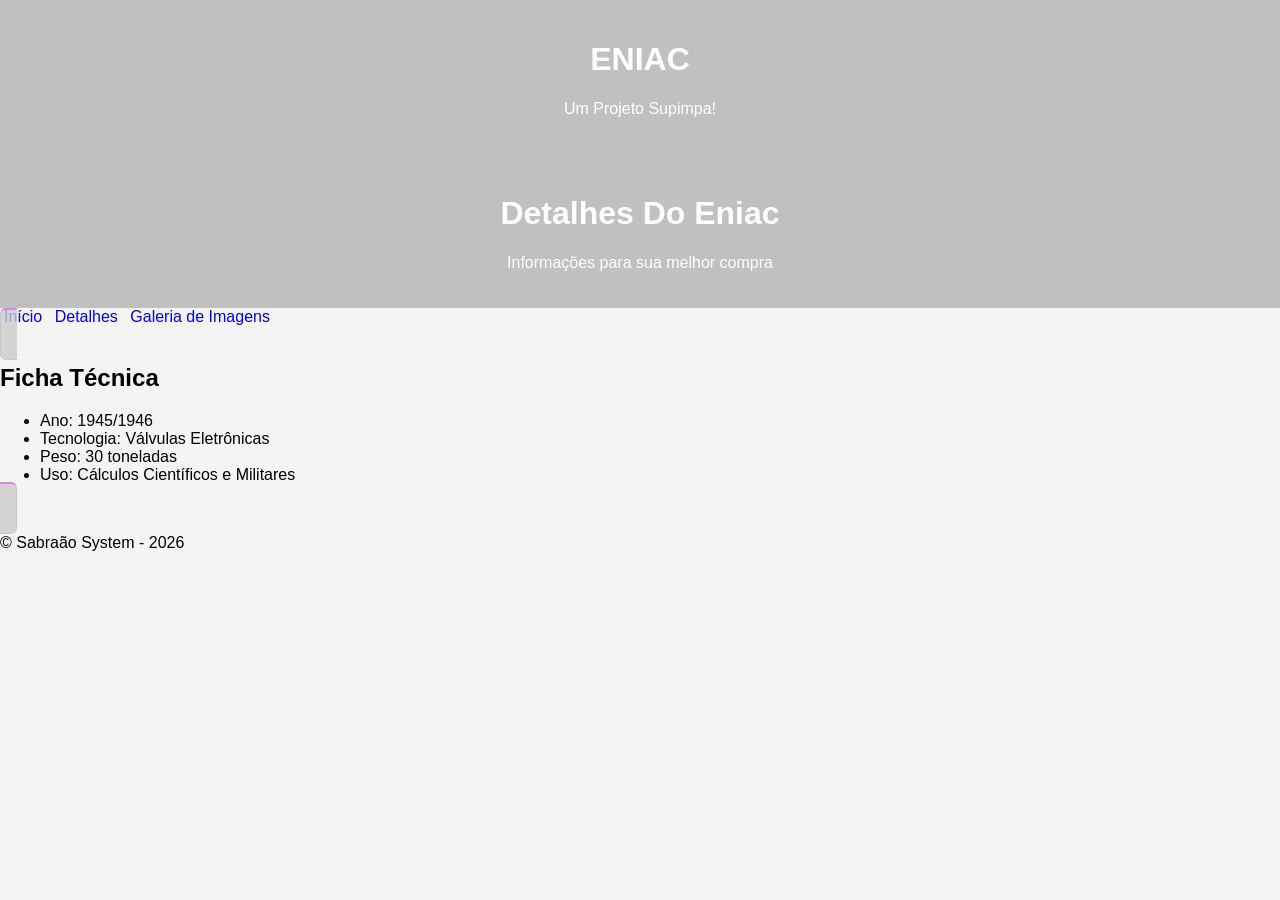
==== detalhes.html @ 87b4e4e3 "Aula 09/04/2026" ====
<!DOCTYPE html>
<html lang="pt-br">

<head>
    <meta charset="UTF-8">
    <meta name="viewport" content="width=device-width, initial-scale=1.0">
    <title>Eniac - Detalhes</title>
    <link rel="stylesheet" href="style.css">
</head>

<body>
    <header>
        <h1>ENIAC</h1>
        <p>Um Projeto Supimpa!</p>
    </header>

    <body>
        <header>
            <h1>Detalhes Do Eniac</h1>
            <p> Informações para sua melhor compra</p>
        </header>
        <nav>
            <a href="index.html">Início</a>
            <a href="detalhes.html">Detalhes</a>
            <a href="galeria.html">Galeria de Imagens</a>
        </nav>
        <main>
            <selection class="bloco">
                <h2>Ficha Técnica</h2>
                <ul>
                    <li>Ano: 1945/1946</li>
                    <li>Tecnologia: Válvulas Eletrônicas</li>
                    <li>Peso: 30 toneladas</li>
                    <li>Uso: Cálculos Científicos e Militares</li>
                </ul>
            </selection>
        </main>
        <footer>
            <p>&copy; Sabraão System - 2026</p>
        </footer>
    </body>

</html>
---- style.css ----
* {
    /*bloco de reset*/
    box-sizing: border-box;
    ;
}

body {
    margin: 0;
    font-family: Arial, Helvetica, sans-serif;
    background-color: #f4f4f4;
    /*cor em hexadecimal*/
}

header {
    background-color: #c0c0c0;
    /*cinza cocô kkkk*/
    color: #ffff;
    /*branco em hexadecimal*/
    padding: 20px;
    text-align: center;
    /*centraliza o texto*/
}

nav a {
    /*nav navigation a a, de link, vou trabalhar só no link*/
    color: blue;
    text-decoration: none;
    /*remove o sublinhado dos links / tirei toda a decoração do texto*/
    padding: 4px;
}

.bloco {
    /*declaração de class, a class procede de "."*/
    background-color: #cccc;
    /*cor branca em hexadecimal*/
    color: black;
    border: 1px dotted #a3a3;
    /*borda pontilhada, borda geraç tracejada*/
    ;
    border-radius: 6px;
    /*borda arredondada*/
    padding: 16px;
    margin-bottom: 16px;
    border-top: 2px solid #d8d;
    /*borda superior sólida, cor rosa em hexadecimal*/
    ;
}

#galeria { /* # significa id, onde coloca-se por ex: id="galeria" só pode ter 1 com mesmo nome por pagina*/
    display: flex;
    flex-wrap: wrap;
    gap: 24px; /*espaçamento entre os elementos dentro do id*/
    justify-content: flex-start; /*reforçando que ele vai estar "flexivel"*/
    padding: 20px;

}

.foto {
    background: #ffffff;
    padding: 12px 12px 20px 12px;  /*lat dir, esq, baixo e topo*/
    border: 1px solid #dddddd;
    box-shadow: 0 4px 10px #000000;
    width: 220px; /*largura*/
    text-align: 4px; /*alinhamento do texto*/
    border-radius: 4px;
}

.foto img {
    width: 100%;
    height: 220px;
    object-fit: cover;  /*efeito de sobrepor*/
    display: block;
}
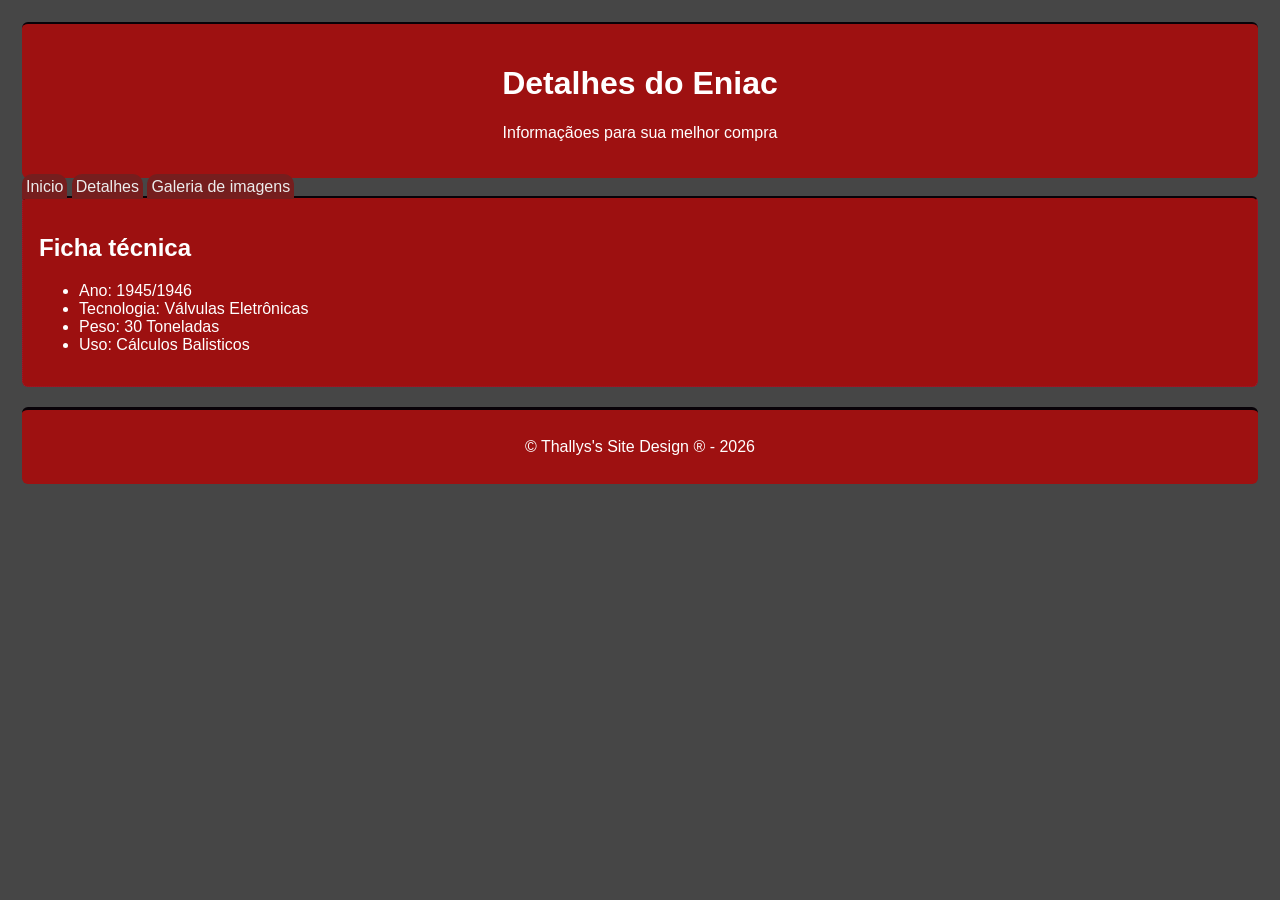
==== commit a694365c: "Add files via upload" ====
--- a/detalhes.html
+++ b/detalhes.html
@@ -1,5 +1,5 @@
 <!DOCTYPE html>
-<html lang="pt-br">
+<html lang="pt-BR">
 
 <head>
     <meta charset="UTF-8">
@@ -10,34 +10,30 @@
 
 <body>
     <header>
-        <h1>ENIAC</h1>
-        <p>Um Projeto Supimpa!</p>
+        <h1>Detalhes do Eniac</h1>
+        <P>Informaçãoes para sua melhor compra</P>
     </header>
 
-    <body>
-        <header>
-            <h1>Detalhes Do Eniac</h1>
-            <p> Informações para sua melhor compra</p>
-        </header>
-        <nav>
-            <a href="index.html">Início</a>
-            <a href="detalhes.html">Detalhes</a>
-            <a href="galeria.html">Galeria de Imagens</a>
-        </nav>
-        <main>
-            <selection class="bloco">
-                <h2>Ficha Técnica</h2>
-                <ul>
-                    <li>Ano: 1945/1946</li>
-                    <li>Tecnologia: Válvulas Eletrônicas</li>
-                    <li>Peso: 30 toneladas</li>
-                    <li>Uso: Cálculos Científicos e Militares</li>
-                </ul>
-            </selection>
-        </main>
-        <footer>
-            <p>&copy; Sabraão System - 2026</p>
-        </footer>
-    </body>
+    <nav>
+        <a href="index.html"> Inicio</a>
+        <a href="detalhes.html">Detalhes</a>
+        <a href="galeria.html"> Galeria de imagens</a>
+    </nav>
+    <main>
+        <section class="bloco">
+            <h2> Ficha técnica</h2>
+            <ul>
+                <li>Ano: 1945/1946</li>
+                <li>Tecnologia: Válvulas Eletrônicas</li>
+                <li>Peso: 30 Toneladas</li>
+                <li> Uso: Cálculos Balisticos</li>
+            </ul>
+
+        </section>
+    </main>
+    <footer>
+        <p>&copy; Thallys's Site Design &reg; - 2026</p>
+    </footer>
+</body>
 
 </html>
--- a/style.css
+++ b/style.css
@@ -5,53 +5,60 @@
 }
 
 body {
-    margin: 0;
-    font-family: Arial, Helvetica, sans-serif;
-    background-color: #f4f4f4;
-    /*cor em hexadecimal*/
+    margin: 2px;
+    font-family:'Trebuchet MS', 'Lucida Sans Unicode', 'Lucida Grande', 'Lucida Sans', Arial, sans-serif;       
+    background-color: #000000b9;/*cor em hexadecimal*/
+    padding: 20px;/*alterei o padding 16/04*/
+    
 }
-
 header {
-    background-color: #c0c0c0;
+    background-color: #a70c0ce7;
     /*cinza cocô kkkk*/
-    color: #ffff;
+    color: #ffffff;
     /*branco em hexadecimal*/
     padding: 20px;
     text-align: center;
     /*centraliza o texto*/
+     border-radius: 6px;
+     border-top: 2px solid rgb(8, 2, 8);
 }
 
 nav a {
     /*nav navigation a a, de link, vou trabalhar só no link*/
-    color: blue;
+    color: rgb(236, 236, 236);
     text-decoration: none;
     /*remove o sublinhado dos links / tirei toda a decoração do texto*/
     padding: 4px;
+    border-top-left-radius: 10px; /*bordas arredondadas só na parte superior*/
+    border-top-right-radius: 10px; /*bordas arredondadas só na parte superior*/
+    background-color: #751e1e; /*cor de fundo do link, cor cinza escuro com transparência*/
+    border-bottom-color: #d8d;
+
 }
 
 .bloco {
     /*declaração de class, a class procede de "."*/
-    background-color: #cccc;
+    background-color: #a70c0ce7;
     /*cor branca em hexadecimal*/
-    color: black;
+    color: rgb(255, 255, 255); 
     border: 1px dotted #a3a3;
     /*borda pontilhada, borda geraç tracejada*/
     ;
-    border-radius: 6px;
+    border-radius: 6px; 
     /*borda arredondada*/
     padding: 16px;
     margin-bottom: 16px;
-    border-top: 2px solid #d8d;
+    border-top: 2px solid rgb(8, 2, 8); /*borda superior sólida, cor preta em rgb*/
     /*borda superior sólida, cor rosa em hexadecimal*/
-    ;
 }
 
 #galeria { /* # significa id, onde coloca-se por ex: id="galeria" só pode ter 1 com mesmo nome por pagina*/
     display: flex;
     flex-wrap: wrap;
     gap: 24px; /*espaçamento entre os elementos dentro do id*/
-    justify-content: flex-start; /*reforçando que ele vai estar "flexivel"*/
+    justify-content: center; /* centraliza horizontalmente */
     padding: 20px;
+    color: #000000;
 
 }
 
@@ -62,7 +69,7 @@
     box-shadow: 0 4px 10px #000000;
     width: 220px; /*largura*/
     text-align: 4px; /*alinhamento do texto*/
-    border-radius: 4px;
+    border-radius: 4px; 
 }
 
 .foto img {
@@ -70,4 +77,32 @@
     height: 220px;
     object-fit: cover;  /*efeito de sobrepor*/
     display: block;
-}+}
+.foto:hover{
+    transform: scale(1.50) rotate(2deg) 
+    /*efeito de zoom ao passar o mouse*/
+}
+.legenda{
+    margin-top: 10px;
+    font-family: 'Courier New', Courier, monospace;
+    font-size:  18px;
+    font-style: italic;
+    color:#000000;
+}   
+footer {
+    background-color: #a70c0ce7;
+    color: #ffffff;
+    text-align: center;
+    padding: 12px;
+    border-radius: 6px;
+    margin-top: 20px;
+    border-top: 3px solid rgb(8, 2, 8);
+}
+.detalhes {
+    display: flex;
+    flex-wrap: wrap;
+    gap: 24px; /*espaçamento entre os elementos dentro do id*/
+    justify-content: center; /* centraliza horizontalmente */
+    padding: 20px;
+    color: #000000;
+}
